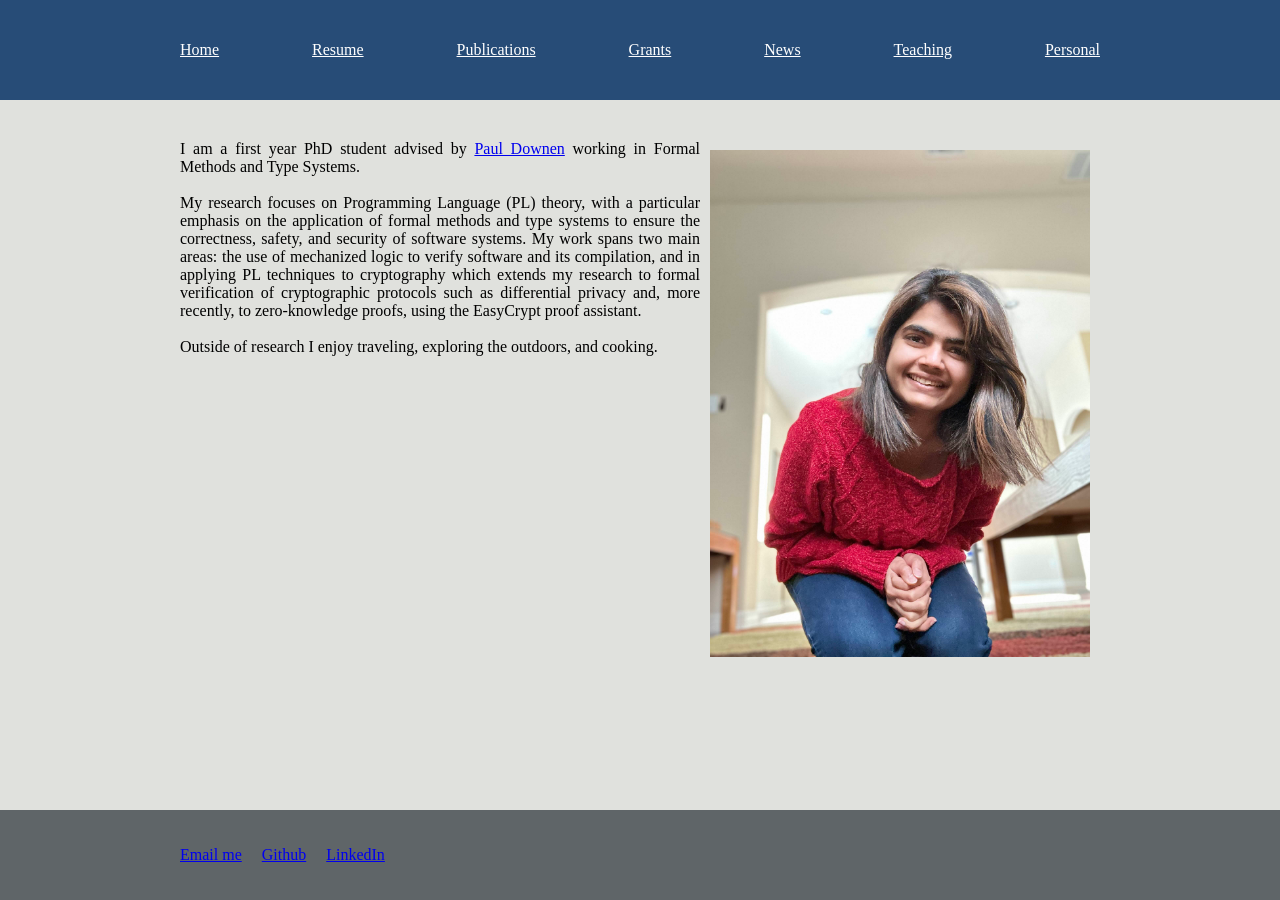
==== index.html @ 3fa65390 "Changed intro page" ====
<!DOCTYPE html>
<html lang="en">
	<head>
		<title></title>
		<meta charset="UTF-8">
		<meta name="viewport" content="width=device-width, initial-scale=1">
		<link href="css/style.css" rel="stylesheet">
	</head>
	<body>
		<div id="main">
			<div id="navbar-wrapper">
				<div id="navbar" class="container">
					<a href="index.html">Home</a>
					<a href="resume.html">Resume</a>
					<a href="publications.html">Publications</a>
					<a href="grants.html">Grants</a>
					<a href="news.html">News</a>
					<a href="teaching.html">Teaching</a>
					<a href="personal.html">Personal</a>
				</div>
			</div>
			<div id="content" class="container">
				<img class="pic" src="img/bub.jpg" alt="A pic of bubitto.">
				<p>I am a first year PhD student advised by <a href="https://pauldownen.com" target="_blank">Paul Downen</a> 
					working in Formal Methods and Type Systems.</p> <br>

				<p>My research focuses on Programming Language (PL) theory, 
					with a particular emphasis on the application of formal methods and type systems to ensure the correctness, 
					safety, and security of software systems. My work spans two main areas: the use of mechanized logic to 
					verify software and its compilation, and in applying PL techniques to cryptography which extends 
					my research to formal verification of cryptographic protocols
					such as differential privacy and, more recently, to zero-knowledge proofs, using the EasyCrypt proof assistant.</p> <br>

				<p>Outside of research I enjoy traveling, exploring the outdoors, and cooking.</p>
			</div>
			<div id="contact-wrapper">
				<div id="contact" class="container">
					<div>
						<a href="mailto:shriyacool23@gmail.com">Email me</a>
					</div>
					<div>
						<a href="https://github.com/SmoothThunk">Github</a>
					</div>
					<div>
						<a href="www.linkedin.com/in/shriya-thakur-670aa0254">LinkedIn</a>
					</div>
				</div>
			</div>
		</div>
	</body>
</html>
---- css/style.css ----
* {
	box-sizing:border-box;
}

body {
	min-height: 100vh;
	margin: 0px 0px;
	padding: 0px 0px;
	background-color: #e0e1dd;
}

body {
	display: flex;
	flex-direction: column;
	align-items: center;
}

.container {
	width: max(400px, 100vw);
	max-width: 1000px; 
}

#main {
	width: 100vw;
	display: flex;
	min-height: 100vh;
	flex-direction: column;
	align-content: space-between;
	align-items: center;
}

#navbar {
	padding: 20px 40px;
	display: flex;
	gap: 20px;
	height: 100px;
	flex-direction: row;
	flex-wrap: wrap;
	align-items: center;
	justify-content: space-between;
}

#navbar > a {
	color:white;
}

#content {
	padding: 40px 40px;
	flex: 1;
	height: 100px;
	width: 100vw;
}

#contact {
	color: white;
	display: flex;
	flex-wrap: wrap;
	padding: 20px 40px;
	height: 90px;
	align-items: center;
	gap: 20px;
}

#contact > a {
	color: white;
}

#navbar-wrapper {
	display: flex;
	justify-content: center;
	background-color: #274c77;
	width: 100vw;
}

#contact-wrapper {
	display: flex;
	justify-content: center;
	background-color: #5f6568;
	width: 100vw;
}

.pic {
	padding: 10px;
	width: min(100%, 400px);
	max-width: 400px;
	float: right;
}

p {
	text-align: justify;
	margin: 0px
}

.news-item {
    margin-bottom: 20px;
}

.news-item hr {
    border: 0;
    border-top: 1px solid #ccc;
    margin: 10px 0;
}

.news-item p {
    margin: 0;
    font-size: 16px;
}

.news-item h3 {
    font-size: 20px; 
    font-weight: bold;
    margin: 0;
}

.teaching-item {
    margin-bottom: 20px;
}

.teaching-item h3 {
    font-size: 20px;
    margin: 0;
}

.teaching-item hr {
    border: 0;
    border-top: 1px solid #ccc;
    margin: 10px 0;
}

.teaching-item p {
    margin: 10px 0;
}

.teaching-item ul {
    margin-left: 20px;
}
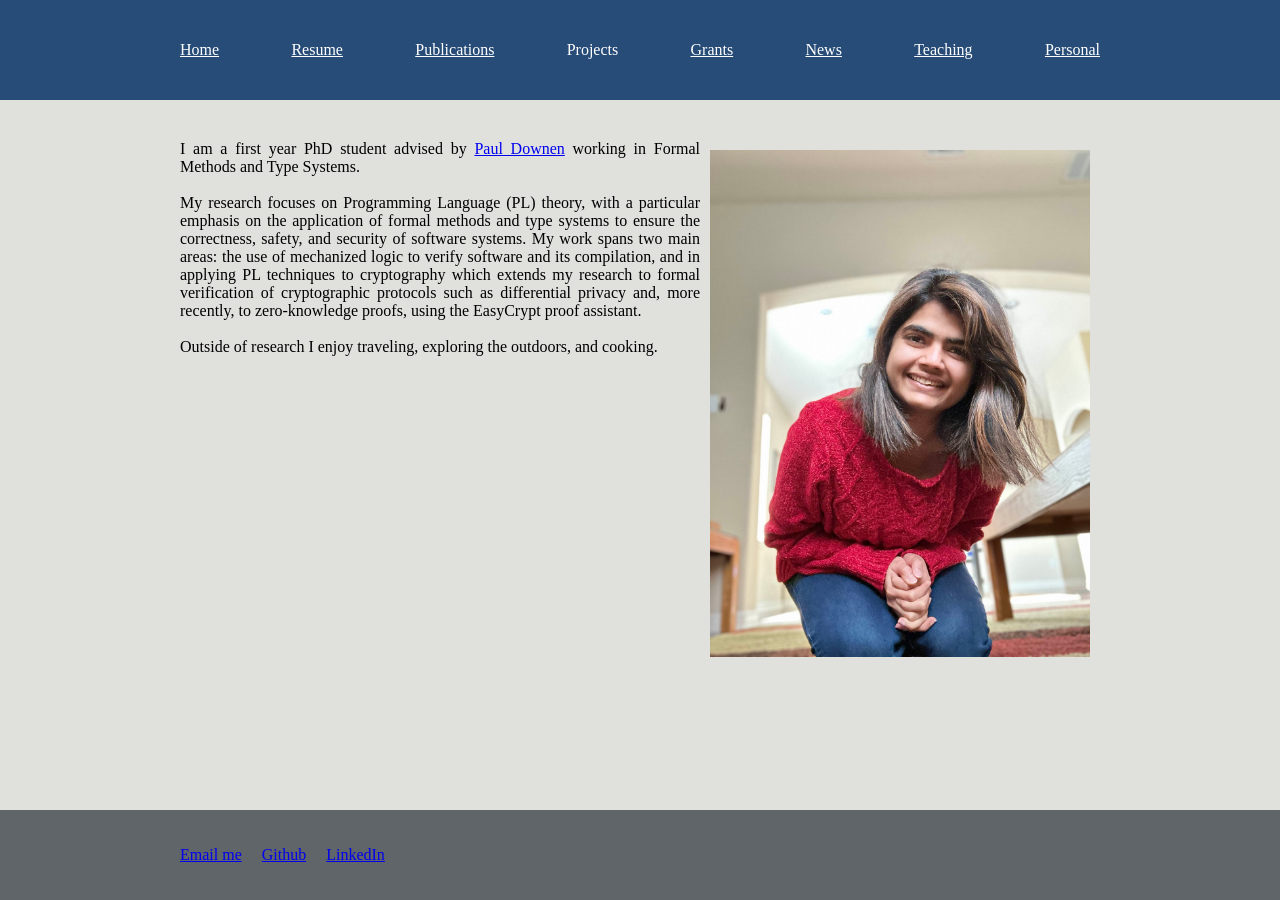
==== commit 4e27ad83: "Added projects section and updated css" ====
--- a/index.html
+++ b/index.html
@@ -13,6 +13,7 @@
 					<a href="index.html">Home</a>
 					<a href="resume.html">Resume</a>
 					<a href="publications.html">Publications</a>
+					<a hred="projects.html">Projects</a>
 					<a href="grants.html">Grants</a>
 					<a href="news.html">News</a>
 					<a href="teaching.html">Teaching</a>
--- a/css/style.css
+++ b/css/style.css
@@ -135,3 +135,15 @@
 .teaching-item ul {
     margin-left: 20px;
 }
+
+.projects-item p {
+	margin: 0;
+	font-size: 16x;
+}
+
+.projetcs-item h3 {
+    font-size: 20px; 
+    font-weight: bold;
+    margin: 0;
+}
+
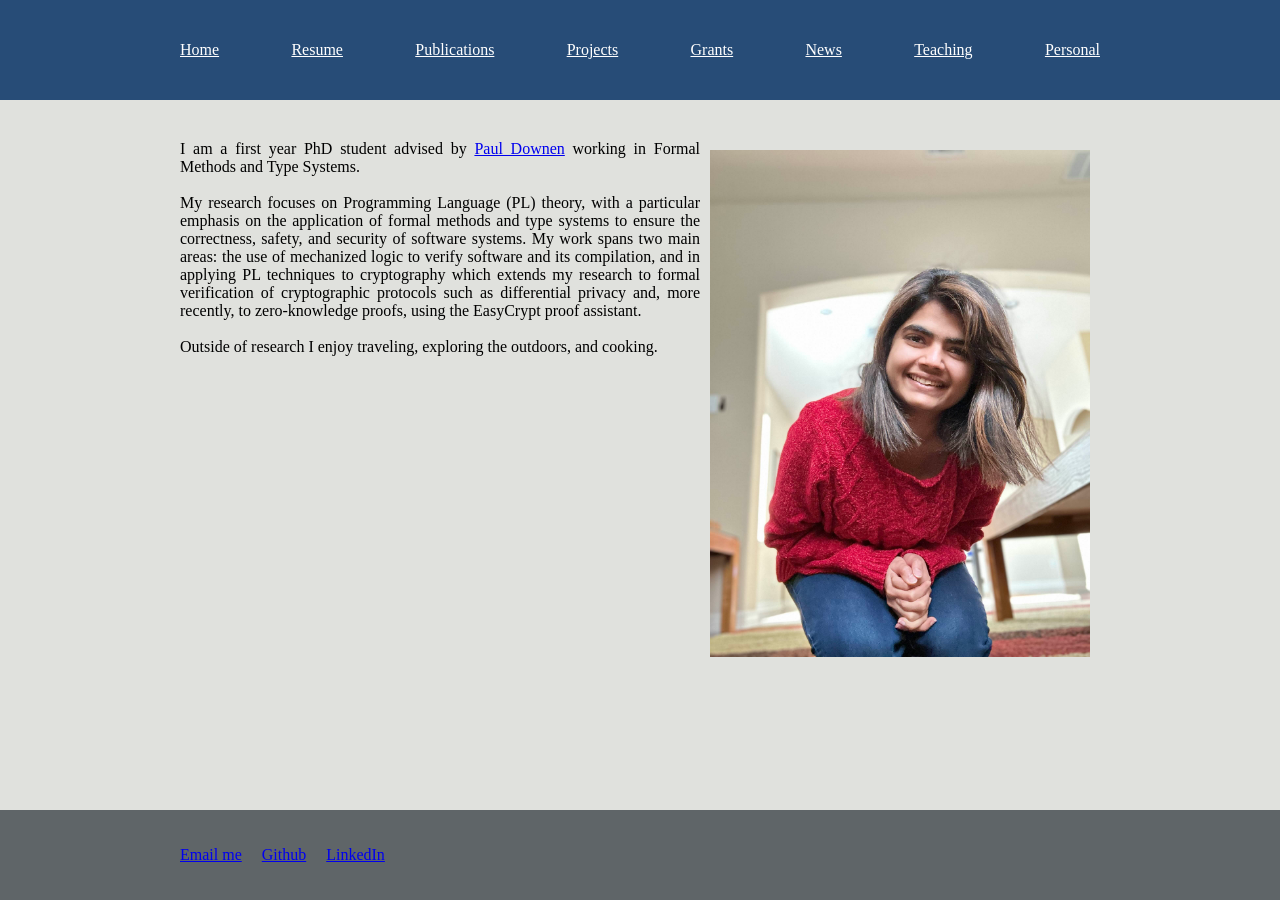
==== commit b49a55f9: "Corrected typo for navigation bar" ====
--- a/index.html
+++ b/index.html
@@ -13,7 +13,7 @@
 					<a href="index.html">Home</a>
 					<a href="resume.html">Resume</a>
 					<a href="publications.html">Publications</a>
-					<a hred="projects.html">Projects</a>
+					<a href="projects.html">Projects</a>
 					<a href="grants.html">Grants</a>
 					<a href="news.html">News</a>
 					<a href="teaching.html">Teaching</a>
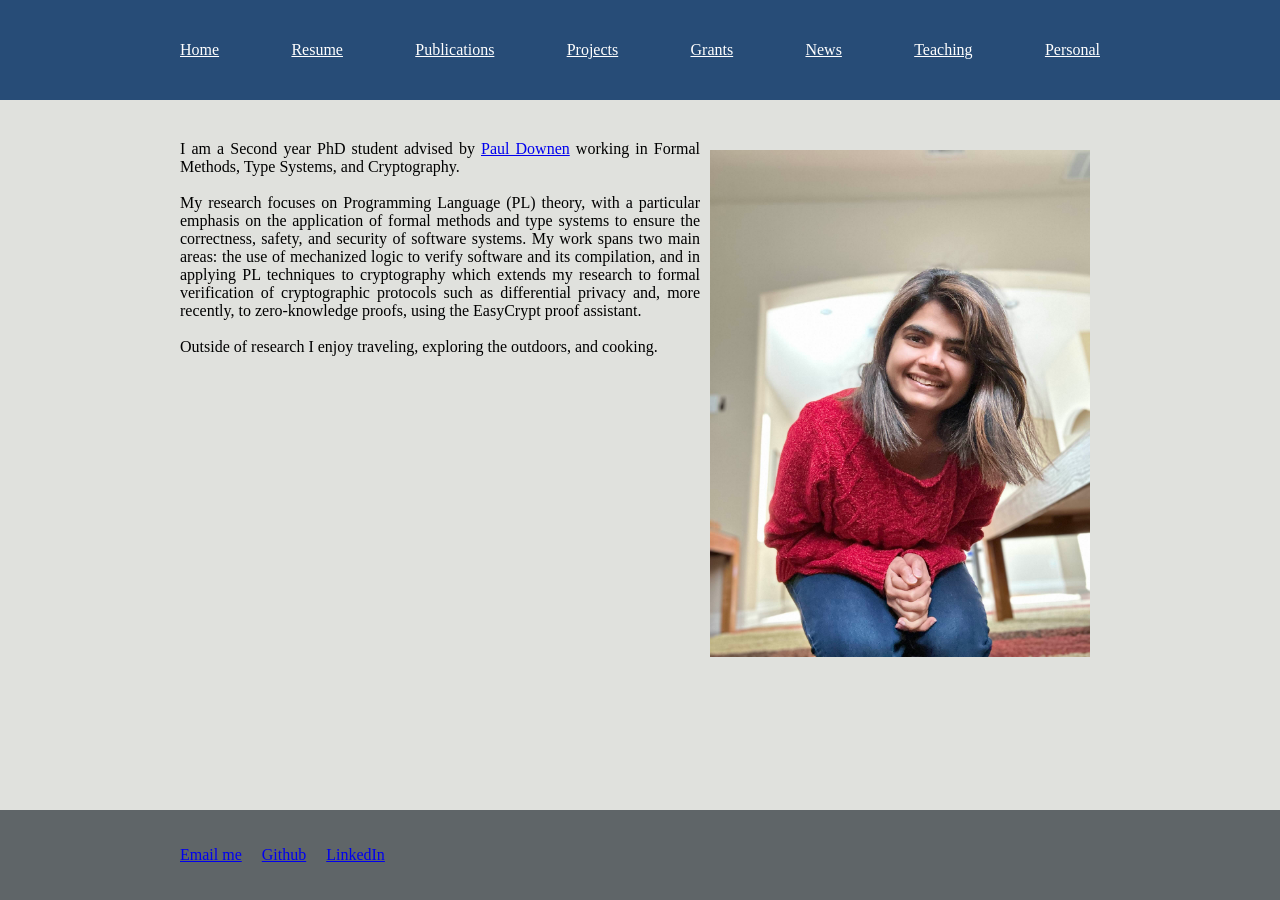
==== commit 8b50d914: "Updated projects" ====
--- a/index.html
+++ b/index.html
@@ -22,8 +22,8 @@
 			</div>
 			<div id="content" class="container">
 				<img class="pic" src="img/bub.jpg" alt="A pic of bubitto.">
-				<p>I am a first year PhD student advised by <a href="https://pauldownen.com" target="_blank">Paul Downen</a> 
-					working in Formal Methods and Type Systems.</p> <br>
+				<p>I am a Second year PhD student advised by <a href="https://pauldownen.com" target="_blank">Paul Downen</a> 
+					working in Formal Methods, Type Systems, and Cryptography.</p> <br>
 
 				<p>My research focuses on Programming Language (PL) theory, 
 					with a particular emphasis on the application of formal methods and type systems to ensure the correctness, 
--- a/css/style.css
+++ b/css/style.css
@@ -147,3 +147,39 @@
     margin: 0;
 }
 
+.desc-with-icon {
+  display: flex;
+  align-items: flex-start;
+  gap: 12px;              /* space between text and icon */
+}
+
+.desc-with-icon p {
+  margin: 0;
+  flex: 1;                /* take remaining width */
+}
+
+.paper-icon {
+    font-size: 42px;
+    color: #d32f2f; /* red */
+    margin-left: 10px;
+    text-decoration: none;
+}
+
+.paper-icon:hover {
+    color: #000000;
+}
+
+#content {
+    counter-reset: project-counter;
+}
+
+.projects-item h3 {
+    counter-increment: project-counter;
+}
+
+.projects-item h3::before {
+    content: counter(project-counter) ". ";
+    font-weight: bold;
+    margin-right: 6px;
+}
+
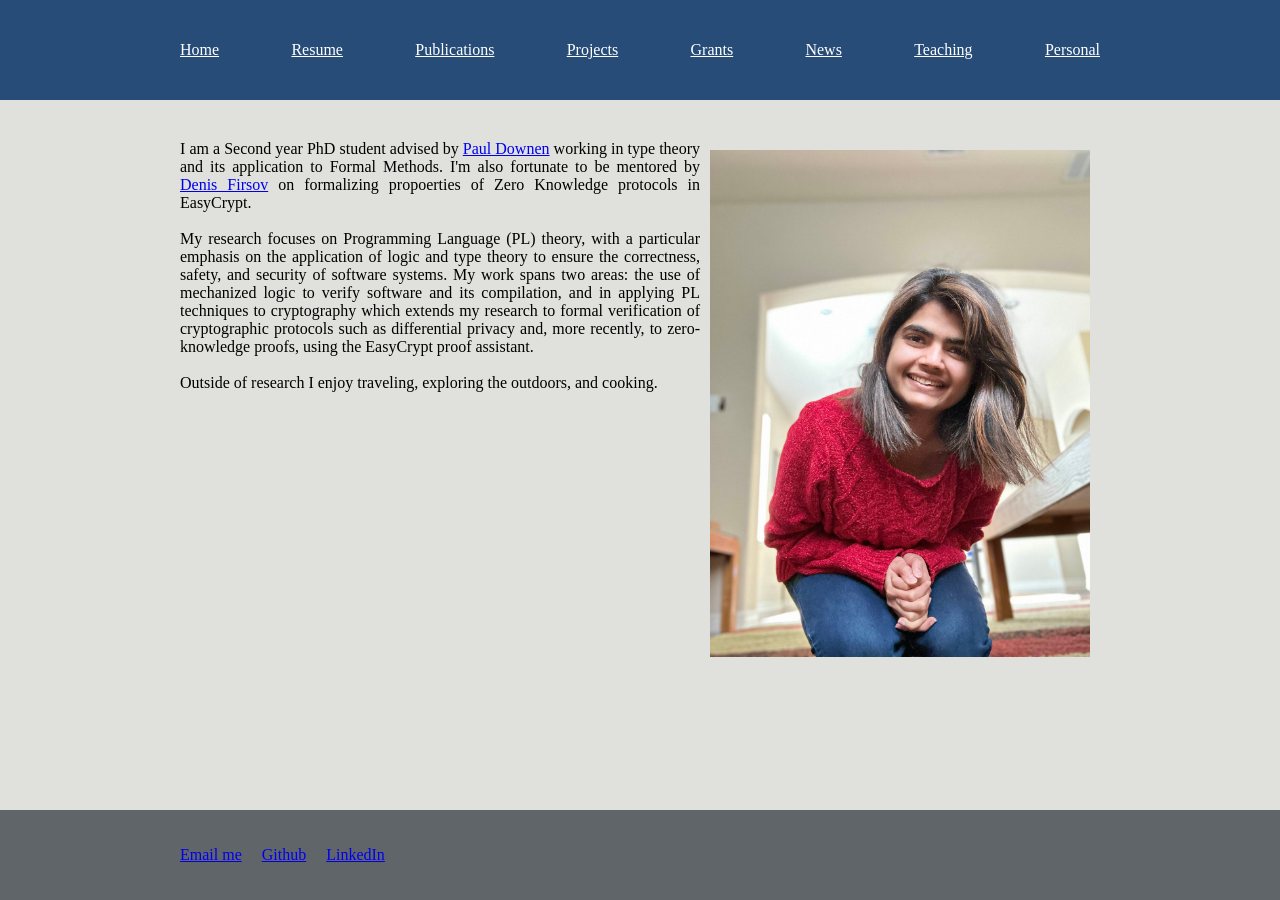
==== commit 46010d76: "Updated with mentors" ====
--- a/index.html
+++ b/index.html
@@ -23,11 +23,12 @@
 			<div id="content" class="container">
 				<img class="pic" src="img/bub.jpg" alt="A pic of bubitto.">
 				<p>I am a Second year PhD student advised by <a href="https://pauldownen.com" target="_blank">Paul Downen</a> 
-					working in Formal Methods, Type Systems, and Cryptography.</p> <br>
+					working in type theory and its application to Formal Methods. I'm also fortunate to be mentored by <a href="https://firsov.ee" target="blank">Denis Firsov</a> on 
+				formalizing propoerties of Zero Knowledge protocols in EasyCrypt.</p> <br>
 
 				<p>My research focuses on Programming Language (PL) theory, 
-					with a particular emphasis on the application of formal methods and type systems to ensure the correctness, 
-					safety, and security of software systems. My work spans two main areas: the use of mechanized logic to 
+					with a particular emphasis on the application of logic and type theory to ensure the correctness, 
+					safety, and security of software systems. My work spans two areas: the use of mechanized logic to 
 					verify software and its compilation, and in applying PL techniques to cryptography which extends 
 					my research to formal verification of cryptographic protocols
 					such as differential privacy and, more recently, to zero-knowledge proofs, using the EasyCrypt proof assistant.</p> <br>
--- a/css/style.css
+++ b/css/style.css
@@ -183,3 +183,25 @@
     margin-right: 6px;
 }
 
+
+.grants-item {
+    margin-bottom: 20px;
+}
+
+.grants-item hr {
+    border: 0;
+    border-top: 1px solid #ccc;
+    margin: 10px 0;
+}
+
+.grants-item p {
+    margin: 0;
+    font-size: 16px;
+}
+
+.grants-item h3 {
+    font-size: 20px; 
+    font-weight: bold;
+    margin: 0;
+}
+
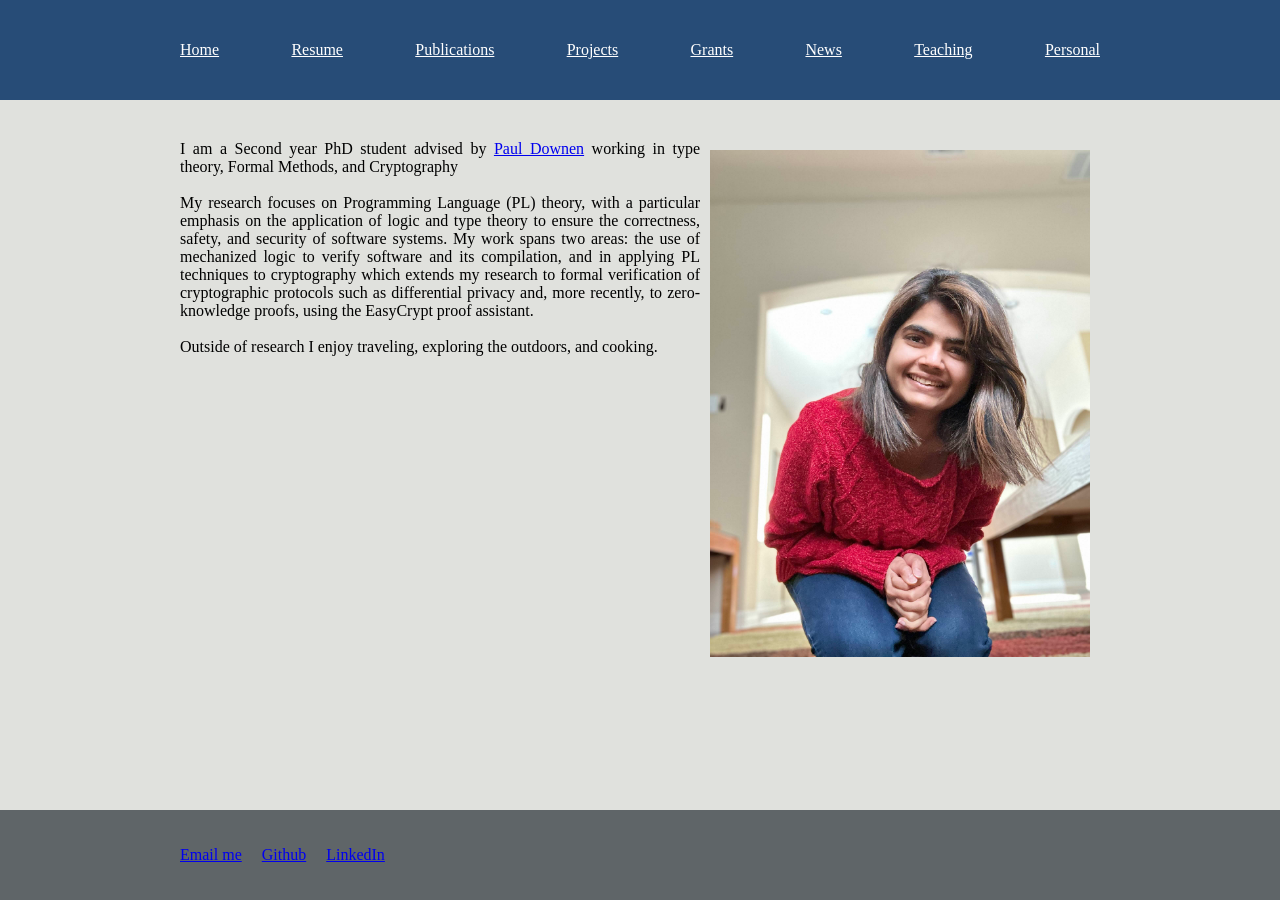
==== commit 86461169: "fixed typo" ====
--- a/index.html
+++ b/index.html
@@ -23,8 +23,7 @@
 			<div id="content" class="container">
 				<img class="pic" src="img/bub.jpg" alt="A pic of bubitto.">
 				<p>I am a Second year PhD student advised by <a href="https://pauldownen.com" target="_blank">Paul Downen</a> 
-					working in type theory and its application to Formal Methods. I'm also fortunate to be mentored by <a href="https://firsov.ee" target="blank">Denis Firsov</a> on 
-				formalizing propoerties of Zero Knowledge protocols in EasyCrypt.</p> <br>
+					working in type theory, Formal Methods, and Cryptography</p> <br>
 
 				<p>My research focuses on Programming Language (PL) theory, 
 					with a particular emphasis on the application of logic and type theory to ensure the correctness, 
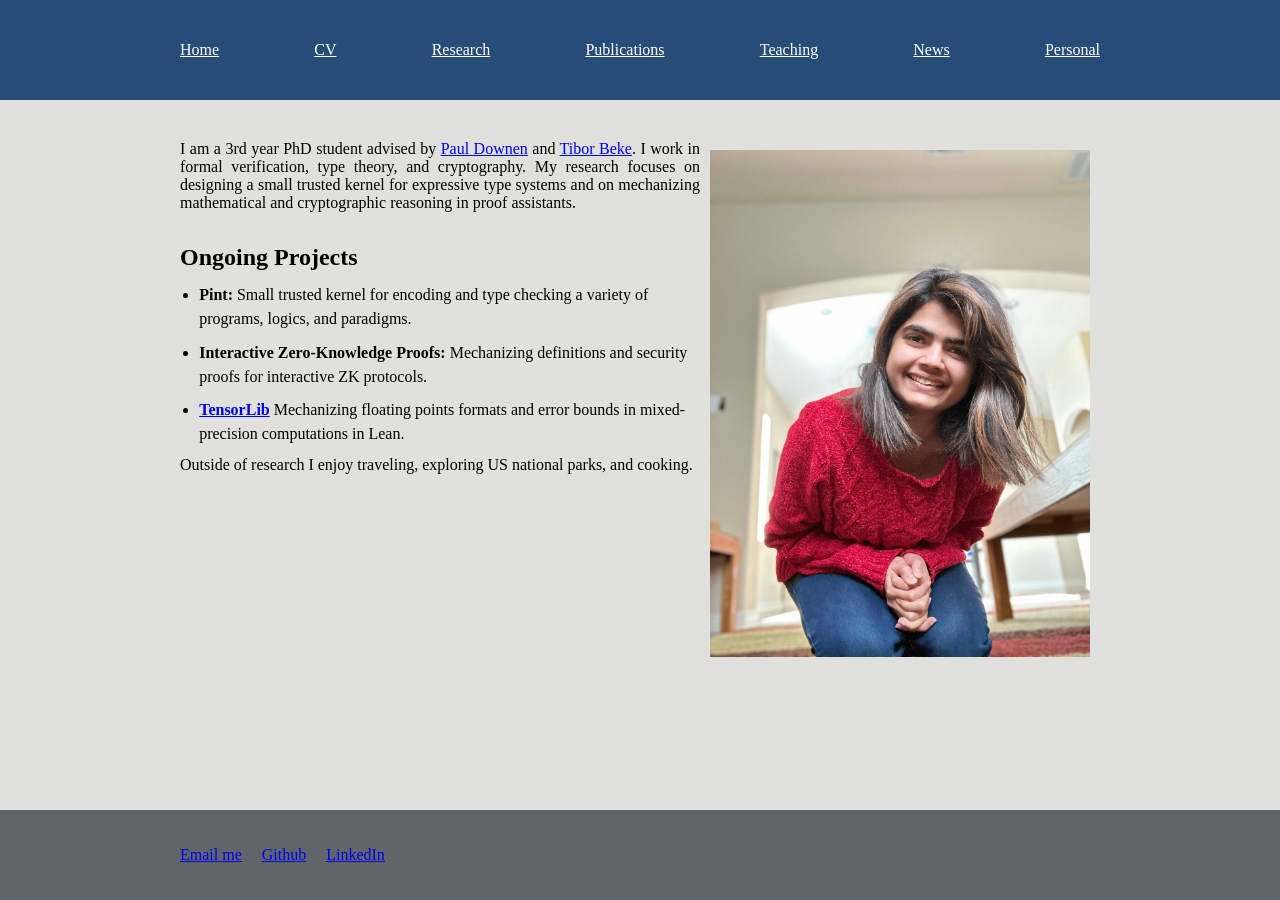
==== commit 848beb9a: "updated formating + content" ====
--- a/index.html
+++ b/index.html
@@ -1,7 +1,7 @@
 <!DOCTYPE html>
 <html lang="en">
 	<head>
-		<title></title>
+		<title>Shriya Thakur</title>
 		<meta charset="UTF-8">
 		<meta name="viewport" content="width=device-width, initial-scale=1">
 		<link href="css/style.css" rel="stylesheet">
@@ -10,30 +10,35 @@
 		<div id="main">
 			<div id="navbar-wrapper">
 				<div id="navbar" class="container">
-					<a href="index.html">Home</a>
-					<a href="resume.html">Resume</a>
-					<a href="publications.html">Publications</a>
-					<a href="projects.html">Projects</a>
-					<a href="grants.html">Grants</a>
-					<a href="news.html">News</a>
-					<a href="teaching.html">Teaching</a>
-					<a href="personal.html">Personal</a>
-				</div>
+				<a href="index.html">Home</a>
+				<a href="resume.html">CV</a>
+				<a href="projects.html">Research</a>
+				<a href="publications.html">Publications</a>
+				<a href="teaching.html">Teaching</a>
+				<a href="news.html">News</a>
+				<a href="personal.html">Personal</a>
+			</div>
 			</div>
 			<div id="content" class="container">
 				<img class="pic" src="img/bub.jpg" alt="A pic of bubitto.">
-				<p>I am a Second year PhD student advised by <a href="https://pauldownen.com" target="_blank">Paul Downen</a> 
-					working in type theory, Formal Methods, and Cryptography</p> <br>
+				<p>I am a 3rd year PhD student advised by <a href="https://pauldownen.com" target="_blank">Paul Downen</a> and <a href="https://www.uml.edu/profile/tibor_beke/" target="_blank" > Tibor Beke</a>.
+					I work in formal verification, type theory, and cryptography. 
+					My research focuses on designing a small trusted kernel for expressive type systems and on mechanizing mathematical and 
+					cryptographic reasoning in proof assistants.</p> 
 
-				<p>My research focuses on Programming Language (PL) theory, 
-					with a particular emphasis on the application of logic and type theory to ensure the correctness, 
-					safety, and security of software systems. My work spans two areas: the use of mechanized logic to 
-					verify software and its compilation, and in applying PL techniques to cryptography which extends 
-					my research to formal verification of cryptographic protocols
-					such as differential privacy and, more recently, to zero-knowledge proofs, using the EasyCrypt proof assistant.</p> <br>
+				<div class="current-research">
+  				<h2>Ongoing Projects</h2>
+  					<ul>
+    				<li><strong>Pint:</strong> Small trusted kernel for encoding and type checking a variety of programs, logics, and paradigms.</li>
+   					 <li><strong>Interactive Zero-Knowledge Proofs:</strong> Mechanizing definitions and security proofs for interactive ZK protocols.</li>
+   					 <li> <strong><a href="https://github.com/leanprover/TensorLib" target="_blank">TensorLib</a></strong> Mechanizing floating points formats and error bounds in mixed-precision computations in Lean.</li>
+  					</ul>
+				</div>
+				<p>Outside of research I enjoy traveling, exploring US national parks, and cooking.</p>
 
-				<p>Outside of research I enjoy traveling, exploring the outdoors, and cooking.</p>
 			</div>
+
+
 			<div id="contact-wrapper">
 				<div id="contact" class="container">
 					<div>
@@ -43,7 +48,7 @@
 						<a href="https://github.com/SmoothThunk">Github</a>
 					</div>
 					<div>
-						<a href="www.linkedin.com/in/shriya-thakur-670aa0254">LinkedIn</a>
+						<a href="https://www.linkedin.com/in/shriya-thakur-670aa0254">LinkedIn</a>
 					</div>
 				</div>
 			</div>
--- a/css/style.css
+++ b/css/style.css
@@ -205,3 +205,34 @@
     margin: 0;
 }
 
+.location {
+	float: right
+}
+
+.meta {
+	font-size: 0.9em;
+	color: #666;
+	font-style: italic
+}
+
+.current-research {
+  margin-top: 2rem;
+}
+
+.current-research h2 {
+  margin-bottom: 0.75rem;
+}
+
+.current-research ul {
+  padding-left: 1.2rem;
+  margin: 0;
+}
+
+.current-research li {
+  margin-bottom: 0.6rem;
+  line-height: 1.5;
+}
+
+.current-research strong {
+  font-weight: 600;
+}
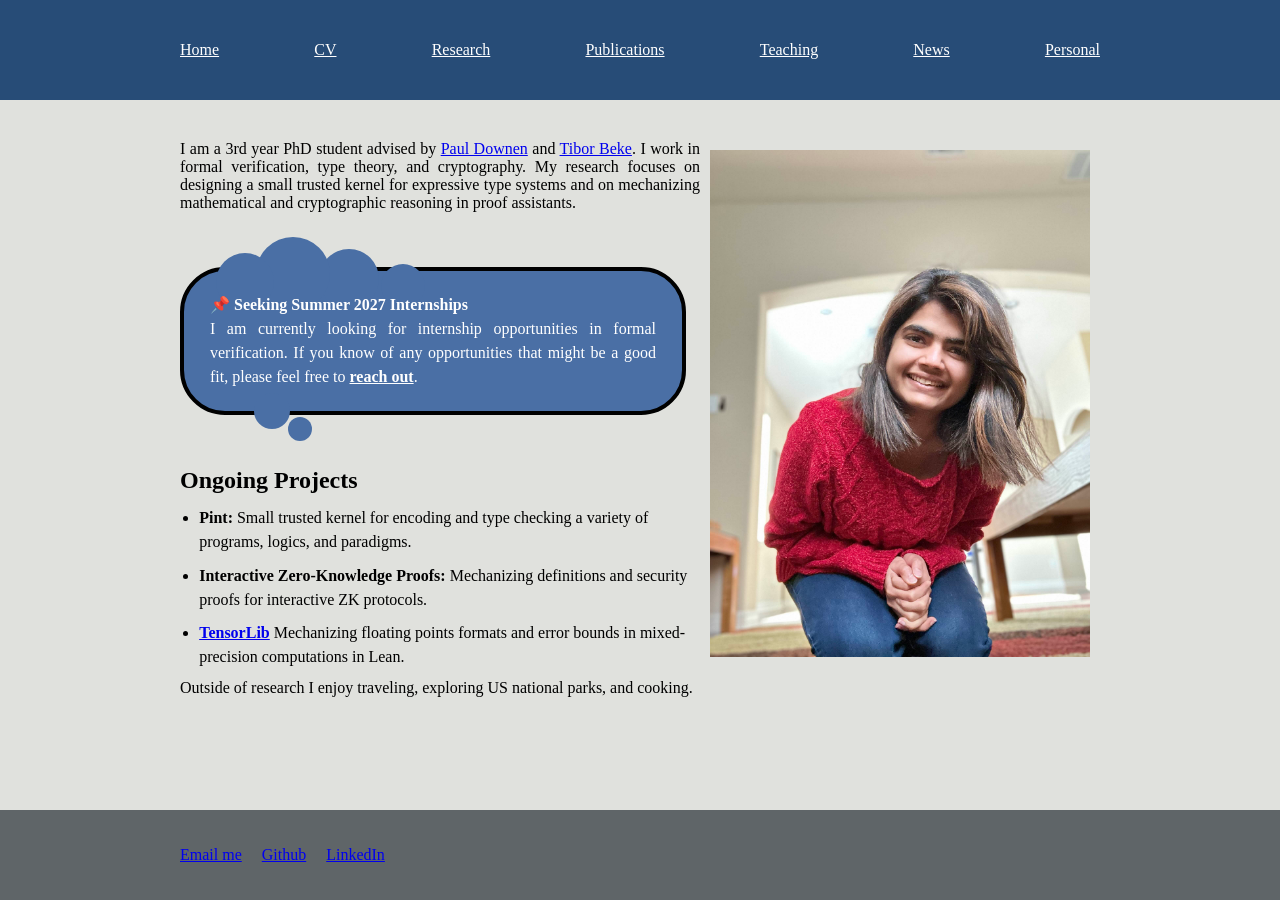
==== commit ab4a2242: "updated with summer 2027 internship div" ====
--- a/index.html
+++ b/index.html
@@ -25,6 +25,9 @@
 					I work in formal verification, type theory, and cryptography. 
 					My research focuses on designing a small trusted kernel for expressive type systems and on mechanizing mathematical and 
 					cryptographic reasoning in proof assistants.</p> 
+					
+				<div class="internship-cloud"><p> 📌 <strong>Seeking Summer 2027 Internships</strong><br> I am currently looking for internship opportunities in formal verification. 
+					If you know of any opportunities that might be a good fit, please feel free to <a href="mailto:shriyacool23@gmail.com">reach out</a>.</p></div>
 
 				<div class="current-research">
   				<h2>Ongoing Projects</h2>
--- a/css/style.css
+++ b/css/style.css
@@ -236,3 +236,74 @@
 .current-research strong {
   font-weight: 600;
 }
+
+.skills-table {
+  width: 100%;
+  border-collapse: collapse;
+}
+
+.skills-table td {
+  padding: 4px 12px 4px 0;
+  vertical-align: top;
+}
+
+.skills-table td:first-child {
+  width: 180px;
+}
+
+.internship-cloud {
+  position: relative;
+  display: inline-block;
+  max-width: 55%;
+  margin: 55px 0 20px 0;
+  padding: 22px 26px;
+
+  background: #4a6fa5;
+  color: white;
+  border-radius: 45px;
+  border: 4px solid black;
+
+  line-height: 1.5;
+}
+
+/* text inside */
+.internship-cloud p {
+  margin: 0;
+  position: relative;
+  z-index: 2;
+}
+
+.internship-cloud a {
+  color: white;
+  font-weight: bold;
+}
+
+.internship-cloud::before {
+  content: "";
+  position: absolute;
+  top: -18px;
+  left: 32px;
+  width: 58px;
+  height: 58px;
+  background: #4a6fa5;
+  border-radius: 50%;
+  box-shadow:
+    48px -8px 0 8px #4a6fa5,
+    104px -3px 0 1px #4a6fa5,
+    158px 4px 0 -7px #4a6fa5;
+  z-index: 1;
+}
+/* comic bubble tail */
+.internship-cloud::after {
+  content: "";
+  position: absolute;
+  bottom: -18px;
+  left: 70px;
+  width: 36px;
+  height: 36px;
+  background: #4a6fa5;
+  border-radius: 50%;
+  box-shadow:
+    28px 18px 0 -6px #4a6fa5;
+  z-index: 1;
+}
